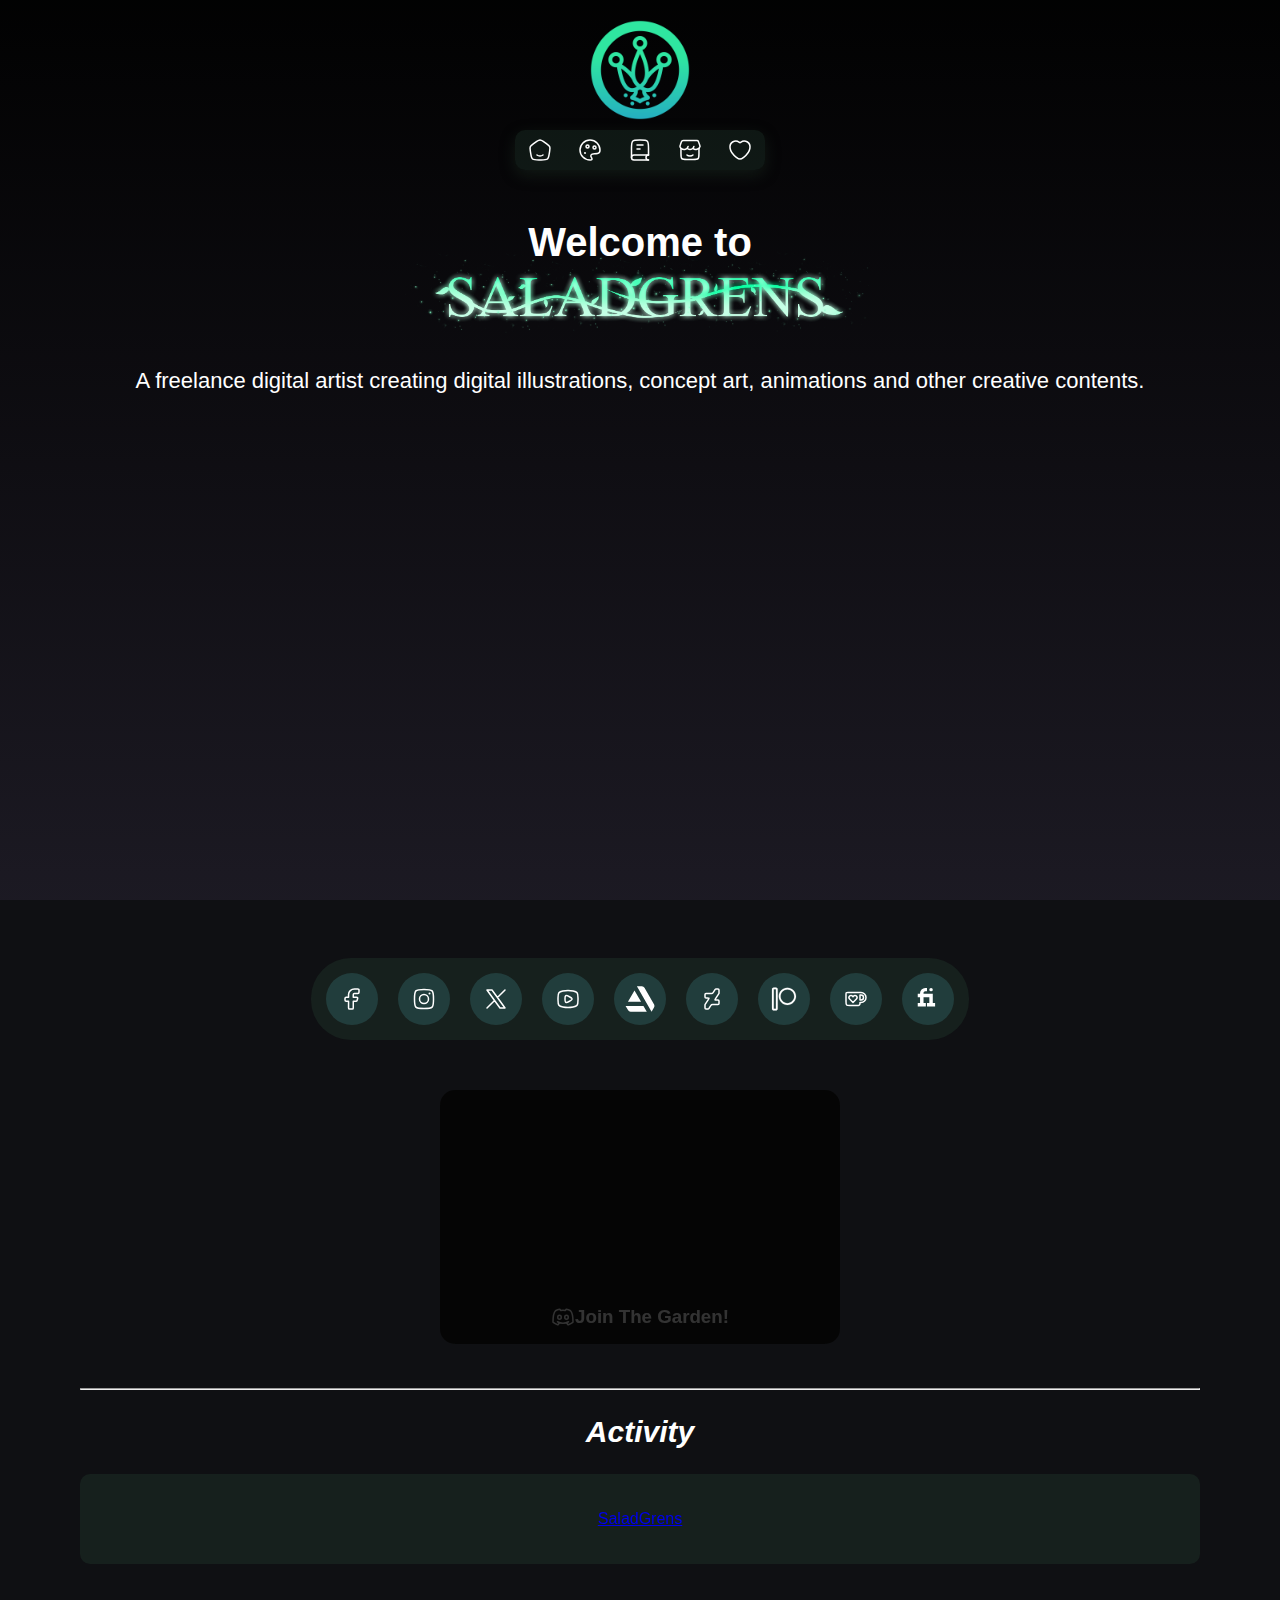
==== index.html @ 46c702c6 "Add files via upload" ====
<!DOCTYPE html>
<html lang="en">

<head>
  <meta charset="UTF-8">
  <meta name="viewport" content="width=device-width, initial-scale=1.0">
  <title>SaladGrens</title>
  <link rel="icon" href="resources\SaladGrensIcon.png" type="image/png">
  <link rel="stylesheet" href="css/home.css">
</head>

<script>
  // JavaScript to rewrite the URL
  document.addEventListener('DOMContentLoaded', () => {
    if (window.location.pathname === "/index.html" || window.location.pathname === "/") {
      window.history.replaceState(null, null, "home.html");
    }
  });
</script>

<body>

  <div class="SGLogo">
    <img class="SaladGrensLogo" src="resources\SaladGrensIcon.png" alt="Describe image here" width="100">
  </div>
  <div class="button-container">
    <a href="home.html" class="button-link">
      <button class="button">
        <svg xmlns="http://www.w3.org/2000/svg" viewBox="0 0 24 24" width="24" height="24" color="#ffffff" fill="none">
          <path d="M15.0002 17C14.2007 17.6224 13.1504 18 12.0002 18C10.8499 18 9.79971 17.6224 9.00018 17"
            stroke="currentColor" stroke-width="1.5" stroke-linecap="round" />
          <path
            d="M2.35157 13.2135C1.99855 10.9162 1.82204 9.76763 2.25635 8.74938C2.69065 7.73112 3.65421 7.03443 5.58132 5.64106L7.02117 4.6C9.41847 2.86667 10.6171 2 12.0002 2C13.3832 2 14.5819 2.86667 16.9792 4.6L18.419 5.64106C20.3462 7.03443 21.3097 7.73112 21.744 8.74938C22.1783 9.76763 22.0018 10.9162 21.6488 13.2135L21.3478 15.1724C20.8473 18.4289 20.5971 20.0572 19.4292 21.0286C18.2613 22 16.5538 22 13.139 22H10.8614C7.44652 22 5.73909 22 4.57118 21.0286C3.40327 20.0572 3.15305 18.4289 2.65261 15.1724L2.35157 13.2135Z"
            stroke="currentColor" stroke-width="1.5" stroke-linejoin="round" />
        </svg>
      </button>
    </a>

    <a href="art.html" class="button-link">
      <button class="button">
        <svg xmlns="http://www.w3.org/2000/svg" viewBox="0 0 24 24" width="24" height="24" color="#ffffff" fill="none">
          <path
            d="M22 12C22 6.47715 17.5228 2 12 2C6.47715 2 2 6.47715 2 12C2 17.5228 6.47715 22 12 22C12.8417 22 14 22.1163 14 21C14 20.391 13.6832 19.9212 13.3686 19.4544C12.9082 18.7715 12.4523 18.0953 13 17C13.6667 15.6667 14.7778 15.6667 16.4815 15.6667C17.3334 15.6667 18.3334 15.6667 19.5 15.5C21.601 15.1999 22 13.9084 22 12Z"
            stroke="currentColor" stroke-width="1.5" />
          <path d="M7 15.002L7.00868 14.9996" stroke="currentColor" stroke-width="2" stroke-linecap="round"
            stroke-linejoin="round" />
          <circle cx="9.5" cy="8.5" r="1.5" stroke="currentColor" stroke-width="1.5" />
          <circle cx="16.5" cy="9.5" r="1.5" stroke="currentColor" stroke-width="1.5" />
        </svg>
      </button>
    </a>

    <a href="writings.html" class="button-link">
      <button class="button">
        <svg xmlns="http://www.w3.org/2000/svg" viewBox="0 0 24 24" width="24" height="24" color="#ffffff" fill="none">
          <path
            d="M20.5 16.9286V10C20.5 6.22876 20.5 4.34315 19.3284 3.17157C18.1569 2 16.2712 2 12.5 2H11.5C7.72876 2 5.84315 2 4.67157 3.17157C3.5 4.34315 3.5 6.22876 3.5 10V19.5"
            stroke="currentColor" stroke-width="1.5" stroke-linecap="round" />
          <path d="M20.5 17H6C4.61929 17 3.5 18.1193 3.5 19.5C3.5 20.8807 4.61929 22 6 22H20.5" stroke="currentColor"
            stroke-width="1.5" stroke-linecap="round" />
          <path d="M20.5 22C19.1193 22 18 20.8807 18 19.5C18 18.1193 19.1193 17 20.5 17" stroke="currentColor"
            stroke-width="1.5" stroke-linecap="round" />
          <path d="M15 7L9 7" stroke="currentColor" stroke-width="1.5" stroke-linecap="round" stroke-linejoin="round" />
          <path d="M12 11L9 11" stroke="currentColor" stroke-width="1.5" stroke-linecap="round"
            stroke-linejoin="round" />
        </svg>
      </button>
    </a>

    <a href="shop.html" class="button-link">
      <button class="button">
        <svg xmlns="http://www.w3.org/2000/svg" viewBox="0 0 24 24" width="24" height="24" color="#ffffff" fill="none">
          <path
            d="M2.9668 10.4961V15.4979C2.9668 18.3273 2.9668 19.742 3.84548 20.621C4.72416 21.5001 6.13837 21.5001 8.9668 21.5001H14.9668C17.7952 21.5001 19.2094 21.5001 20.0881 20.621C20.9668 19.742 20.9668 18.3273 20.9668 15.4979V10.4961"
            stroke="currentColor" stroke-width="1.5" stroke-linecap="round" />
          <path
            d="M14.9668 16.9932C14.2827 17.6004 13.1936 17.9932 11.9668 17.9932C10.74 17.9932 9.65089 17.6004 8.9668 16.9932"
            stroke="currentColor" stroke-width="1.5" stroke-linecap="round" />
          <path
            d="M10.1038 8.41848C9.82182 9.43688 8.79628 11.1936 6.84777 11.4482C5.12733 11.673 3.82246 10.922 3.48916 10.608C3.12168 10.3534 2.28416 9.53872 2.07906 9.02952C1.87395 8.52032 2.11324 7.41706 2.28416 6.96726L2.96743 4.98888C3.13423 4.49196 3.5247 3.31666 3.92501 2.91913C4.32533 2.5216 5.13581 2.5043 5.4694 2.5043H12.4749C14.2781 2.52978 18.2209 2.48822 19.0003 2.50431C19.7797 2.52039 20.2481 3.17373 20.3848 3.45379C21.5477 6.27061 22 7.88382 22 8.57124C21.8482 9.30456 21.22 10.6873 19.0003 11.2955C16.6933 11.9275 15.3854 10.6981 14.9751 10.2261M9.15522 10.2261C9.47997 10.625 10.4987 11.4279 11.9754 11.4482C13.4522 11.4686 14.7273 10.4383 15.1802 9.92062C15.3084 9.76786 15.5853 9.31467 15.8725 8.41848"
            stroke="currentColor" stroke-width="1.5" stroke-linecap="round" stroke-linejoin="round" />
        </svg>
      </button>
    </a>

    <a href="support.html" class="button-link">
      <button class="button">
        <svg xmlns="http://www.w3.org/2000/svg" viewBox="0 0 24 24" width="24" height="24" color="#ffffff" fill="none">
          <path
            d="M19.4626 3.99415C16.7809 2.34923 14.4404 3.01211 13.0344 4.06801C12.4578 4.50096 12.1696 4.71743 12 4.71743C11.8304 4.71743 11.5422 4.50096 10.9656 4.06801C9.55962 3.01211 7.21909 2.34923 4.53744 3.99415C1.01807 6.15294 0.221721 13.2749 8.33953 19.2834C9.88572 20.4278 10.6588 21 12 21C13.3412 21 14.1143 20.4278 15.6605 19.2834C23.7783 13.2749 22.9819 6.15294 19.4626 3.99415Z"
            stroke="currentColor" stroke-width="1.5" stroke-linecap="round" />
        </svg>
      </button>
    </a>
  </div>

  <div class="homecontent">
    <h1>Welcome to</h1>
    <img class="SGSignature" src="resources\NewSignature.png" alt="Describe image here" width="500">

    <p>A freelance digital artist creating digital illustrations, concept art, animations and other creative contents.
    </p>
    <div class="introvid-container">
      <iframe class="Introvid" src="https://www.youtube.com/embed/zBWFKVegWyg?si=80Pvm6zZU9UNJTFR"
        title="YouTube video player" frameborder="0"
        allow="accelerometer; autoplay; clipboard-write; encrypted-media; gyroscope; picture-in-picture; web-share"
        referrerpolicy="strict-origin-when-cross-origin" allowfullscreen></iframe>
    </div>

    <br><br>

    <div class="socialscard">
      <a class="socialContainer" href="https://www.facebook.com/SaladGrens"><!-- FB -->
        <svg xmlns="http://www.w3.org/2000/svg" class="socialSvg" viewBox="0 0 24 24" width="24" height="24"
          color="#ffffff" fill="none">
          <path fill-rule="evenodd" clip-rule="evenodd"
            d="M6.18182 10.3333C5.20406 10.3333 5 10.5252 5 11.4444V13.1111C5 14.0304 5.20406 14.2222 6.18182 14.2222H8.54545V20.8889C8.54545 21.8081 8.74951 22 9.72727 22H12.0909C13.0687 22 13.2727 21.8081 13.2727 20.8889V14.2222H15.9267C16.6683 14.2222 16.8594 14.0867 17.0631 13.4164L17.5696 11.7497C17.9185 10.6014 17.7035 10.3333 16.4332 10.3333H13.2727V7.55556C13.2727 6.94191 13.8018 6.44444 14.4545 6.44444H17.8182C18.7959 6.44444 19 6.25259 19 5.33333V3.11111C19 2.19185 18.7959 2 17.8182 2H14.4545C11.191 2 8.54545 4.48731 8.54545 7.55556V10.3333H6.18182Z"
            stroke="currentColor" stroke-width="1.5" stroke-linejoin="round" />
        </svg>
      </a>

      <a class="socialContainer" href="https://www.instagram.com/saladgrens09/"><!-- Instagram -->
        <svg xmlns="http://www.w3.org/2000/svg" class="socialSvg" viewBox="0 0 24 24" width="24" height="24"
          color="#ffffff" fill="none">
          <path
            d="M2.5 12C2.5 7.52166 2.5 5.28249 3.89124 3.89124C5.28249 2.5 7.52166 2.5 12 2.5C16.4783 2.5 18.7175 2.5 20.1088 3.89124C21.5 5.28249 21.5 7.52166 21.5 12C21.5 16.4783 21.5 18.7175 20.1088 20.1088C18.7175 21.5 16.4783 21.5 12 21.5C7.52166 21.5 5.28249 21.5 3.89124 20.1088C2.5 18.7175 2.5 16.4783 2.5 12Z"
            stroke="currentColor" stroke-width="1.5" stroke-linejoin="round" />
          <path
            d="M16.5 12C16.5 14.4853 14.4853 16.5 12 16.5C9.51472 16.5 7.5 14.4853 7.5 12C7.5 9.51472 9.51472 7.5 12 7.5C14.4853 7.5 16.5 9.51472 16.5 12Z"
            stroke="currentColor" stroke-width="1.5" />
          <path d="M17.5078 6.5L17.4988 6.5" stroke="currentColor" stroke-width="2" stroke-linecap="round"
            stroke-linejoin="round" />
        </svg>
      </a>

      <a class="socialContainer" href="https://x.com/SaladGrens"><!-- Twitter/X -->
        <svg xmlns="http://www.w3.org/2000/svg" class="socialSvg" viewBox="0 0 24 24" width="24" height="24"
          color="#ffffff" fill="none">
          <path
            d="M3 21L10.5484 13.4516M21 3L13.4516 10.5484M13.4516 10.5484L8 3H3L10.5484 13.4516M13.4516 10.5484L21 21H16L10.5484 13.4516"
            stroke="currentColor" stroke-width="1.5" stroke-linecap="round" stroke-linejoin="round" />
        </svg>
      </a>

      <a class="socialContainer" href="https://www.youtube.com/channel/UCalKw_Hkj6zp4GVCUpycvyA"><!-- Youtube -->
        <svg xmlns="http://www.w3.org/2000/svg" class="socialSvg" viewBox="0 0 24 24" width="24" height="24"
          color="#ffffff" fill="none">
          <path
            d="M12 20.5C13.8097 20.5 15.5451 20.3212 17.1534 19.9934C19.1623 19.5839 20.1668 19.3791 21.0834 18.2006C22 17.0221 22 15.6693 22 12.9635V11.0365C22 8.33073 22 6.97787 21.0834 5.79937C20.1668 4.62088 19.1623 4.41613 17.1534 4.00662C15.5451 3.67877 13.8097 3.5 12 3.5C10.1903 3.5 8.45489 3.67877 6.84656 4.00662C4.83766 4.41613 3.83321 4.62088 2.9166 5.79937C2 6.97787 2 8.33073 2 11.0365V12.9635C2 15.6693 2 17.0221 2.9166 18.2006C3.83321 19.3791 4.83766 19.5839 6.84656 19.9934C8.45489 20.3212 10.1903 20.5 12 20.5Z"
            stroke="currentColor" stroke-width="1.5" />
          <path
            d="M15.9621 12.3129C15.8137 12.9187 15.0241 13.3538 13.4449 14.2241C11.7272 15.1705 10.8684 15.6438 10.1728 15.4615C9.9372 15.3997 9.7202 15.2911 9.53799 15.1438C9 14.7089 9 13.8059 9 12C9 10.1941 9 9.29112 9.53799 8.85618C9.7202 8.70886 9.9372 8.60029 10.1728 8.53854C10.8684 8.35621 11.7272 8.82945 13.4449 9.77593C15.0241 10.6462 15.8137 11.0813 15.9621 11.6871C16.0126 11.8933 16.0126 12.1067 15.9621 12.3129Z"
            stroke="currentColor" stroke-width="1.5" stroke-linejoin="round" />
        </svg>
      </a>

      <a class="socialContainer" href="https://www.artstation.com/saladgrens09"><!-- Artstation -->
        <svg fill="#ffffff" class="socialSvg" width="64px" height="64px" viewBox="-9.6 -9.6 43.20 43.20" role="img"
          xmlns="http://www.w3.org/2000/svg" stroke="#ffffff" stroke-width="0.00024000000000000003">
          <g id="SVGRepo_bgCarrier" stroke-width="0"></g>
          <g id="SVGRepo_tracerCarrier" stroke-linecap="round" stroke-linejoin="round" stroke="#CCCCCC"
            stroke-width="0.9120000000000001"></g>
          <g id="SVGRepo_iconCarrier">
            <title>ArtStation icon</title>
            <path
              d="M0 17.723l2.027 3.505h.001a2.424 2.424 0 0 0 2.164 1.333h13.457l-2.792-4.838H0zm24 .025c0-.484-.143-.935-.388-1.314L15.728 2.728a2.424 2.424 0 0 0-2.142-1.289H9.419L21.598 22.54l1.92-3.325c.378-.637.482-.919.482-1.467zm-11.129-3.462L7.428 4.858l-5.444 9.428h10.887z">
            </path>
          </g>
        </svg>
      </a>

      <a class="socialContainer" href="https://www.deviantart.com/saladgrens"><!-- Deviantart -->
        <svg xmlns="http://www.w3.org/2000/svg" class="socialSvg" viewBox="0 0 24 24" width="24" height="24"
          color="#ffffff" fill="none">
          <path fill-rule="evenodd" clip-rule="evenodd"
            d="M18 2C18.8273 2 19 2.17267 19 3V6.13854C19 6.44216 18.9987 6.44633 18.8289 6.698L15.5528 11.5517C15.0898 12.2375 14.8584 12.5804 14.9994 12.8458C15.1404 13.1111 15.5541 13.1111 16.3816 13.1111H18C18.8273 13.1111 19 13.2838 19 14.1111V16.5556C19 17.3829 18.8273 17.5556 18 17.5556H12.5626C11.5215 17.5556 11.4872 17.5738 10.9048 18.4367L8.79735 21.5594C8.50616 21.9909 8.48899 22 7.96846 22H6C5.17267 22 5 21.8273 5 21V17.8615C5 17.5578 5.00128 17.5537 5.17114 17.302L8.44724 12.4483C8.91018 11.7625 9.14164 11.4196 9.00062 11.1542C8.85959 10.8889 8.44585 10.8889 7.61838 10.8889H6C5.17267 10.8889 5 10.7162 5 9.88889V7.44445C5 6.61711 5.17267 6.44444 6 6.44444H11.4374C12.4785 6.44444 12.5128 6.4262 13.0952 5.56326L15.2027 2.44059C15.4938 2.00912 15.511 2 16.0315 2H18Z"
            stroke="currentColor" stroke-width="1.5" stroke-linecap="round" stroke-linejoin="round" />
        </svg>
      </a>

      <a class="socialContainer" href="https://www.patreon.com/c/SaladGrens"><!-- Patreon -->
        <svg fill="#ffffff" class="socialSvg" width="64px" height="64px" viewBox="-76.8 -76.8 345.60 345.60"
          xmlns="http://www.w3.org/2000/svg" xml:space="preserve"
          style="fill-rule:evenodd;clip-rule:evenodd;stroke-linejoin:round;stroke-miterlimit:2" stroke="#ffffff">
          <g id="SVGRepo_bgCarrier" stroke-width="0"></g>
          <g id="SVGRepo_tracerCarrier" stroke-linecap="round" stroke-linejoin="round"></g>
          <g id="SVGRepo_iconCarrier">
            <path
              d="M1750.24 455.398c0-6.623-5.37-12-12-12H1724c-6.62 0-12 5.377-12 12v129.204c0 6.623 5.38 12 12 12h14.24c6.63 0 12-5.377 12-12V455.398Zm-26.24 0h14.24v129.204H1724V455.398Zm90.63-10.271c-31.67 0-57.37 25.708-57.37 57.374 0 31.666 25.7 57.374 57.37 57.374 31.67 0 57.37-25.708 57.37-57.374 0-31.666-25.7-57.374-57.37-57.374Zm0 12c25.04 0 45.37 20.331 45.37 45.374 0 25.043-20.33 45.374-45.37 45.374s-45.37-20.331-45.37-45.374c0-25.043 20.33-45.374 45.37-45.374Z"
              style="fill-rule:evenodd;clip-rule:evenodd;stroke-linejoin:round;stroke-miterlimit:2"
              transform="translate(-1696 -424)"></path>
          </g>
        </svg>
      </a>

      <a class="socialContainer" href="https://ko-fi.com/saladgrens"><!-- Ko-FI -->
        <svg xmlns="http://www.w3.org/2000/svg" class="socialSvg" viewBox="0 0 24 24" width="24" height="24"
          color="#ffffff" fill="none">
          <path
            d="M17 5.5H4C3.05719 5.5 2.58579 5.5 2.29289 5.79289C2 6.08579 2 6.55719 2 7.5V14.5C2 16.3856 2 17.3284 2.58579 17.9142C3.17157 18.5 4.11438 18.5 6 18.5H13C13.9319 18.5 14.3978 18.5 14.7654 18.3478C15.2554 18.1448 15.6448 17.7554 15.8478 17.2654C16 16.8978 16 16.4319 16 15.5H17C19.7614 15.5 22 13.2614 22 10.5C22 7.73858 19.7614 5.5 17 5.5Z"
            stroke="currentColor" stroke-width="1.5" stroke-linejoin="round" />
          <path d="M17 13H16V8H17C18.3807 8 19.5 9.11929 19.5 10.5C19.5 11.8807 18.3807 13 17 13Z" stroke="currentColor"
            stroke-width="1.5" stroke-linejoin="round" />
          <path fill-rule="evenodd" clip-rule="evenodd"
            d="M5.58579 9.10051C6.36683 8.29983 7.63317 8.29983 8.41421 9.10051L9 9.70101L9.58579 9.10051C10.3668 8.29983 11.6332 8.29983 12.4142 9.10051C13.1953 9.90118 13.1953 11.1993 12.4142 12L9 15.5L5.58579 12C4.80474 11.1993 4.80474 9.90118 5.58579 9.10051Z"
            stroke="currentColor" stroke-width="1.5" stroke-linecap="round" stroke-linejoin="round" />
        </svg>

        <a class="socialContainer" href="https://www.fiverr.com/saladgrens"><!-- Fiverr -->
          <svg fill="#ffffff" class="socialSvg" width="40px" height="40px" viewBox="-17 -9.6 43.20 43.20"
            xmlns="http://www.w3.org/2000/svg" preserveAspectRatio="xMinYMin" class="jam jam-fiverr" stroke="#ffffff"
            stroke-width="0.00024000000000000003" transform="rotate(0)">
            <g id="SVGRepo_bgCarrier" stroke-width="0"></g>
            <g id="SVGRepo_tracerCarrier" stroke-linecap="round" stroke-linejoin="round" stroke="#CCCCCC"
              stroke-width="0.048"></g>
            <g id="SVGRepo_iconCarrier">
              <path
                d="M16.25 16.25v-10h-10v-.625c0-1.034.841-1.875 1.875-1.875H10V0H8.125A5.632 5.632 0 0 0 2.5 5.625v.625H0V10h2.5v6.25H0V20h8.75v-3.75h-2.5V10h6.285v6.25H10V20h8.75v-3.75h-2.5z">
              </path>
              <circle cx="14.375" cy="1.875" r="1.875"></circle>
            </g>
          </svg>
        </a>
    </div>

    </p>
    <div class="discordCard">
      <div class="discordCardBack">
        <a href="https://discord.com/invite/drW53BRcFf" target="_blank" class="discordCardLink">
        <div class="discordCardFront">
          <div class="discordCardText">
            <svg xmlns="http://www.w3.org/2000/svg" viewBox="0 0 24 24" width="24" height="24" color="#ffffff" fill="none">
            <path d="M15.5008 17.75L16.7942 19.5205C16.9156 19.7127 17.1489 19.7985 17.3619 19.7224C18.1657 19.4353 20.158 18.6572 21.7984 17.4725C21.9263 17.3801 22.0002 17.2261 21.9992 17.0673C21.9992 8.25 19.5008 5.75 19.5008 5.75C19.5008 5.75 17.5008 4.60213 15.3547 4.25602C15.1436 4.22196 14.9368 4.33509 14.8429 4.52891L14.3979 5.44677C14.3979 5.44677 13.2853 5.21397 12 5.21397C10.7147 5.21397 9.6021 5.44677 9.6021 5.44677L9.15711 4.52891C9.06314 4.33509 8.85644 4.22196 8.64529 4.25602C6.50079 4.60187 4.50079 5.75 4.50079 5.75C4.50079 5.75 2.0008 8.25 2.0008 17.0673C1.9998 17.2261 2.07365 17.3801 2.20159 17.4725C3.84196 18.6572 5.8343 19.4353 6.63806 19.7224C6.85105 19.7985 7.08437 19.7127 7.20582 19.5205L8.50079 17.75" stroke="currentColor" stroke-width="1.5" stroke-linecap="round" stroke-linejoin="round" />
            <path d="M17.5008 16.75C17.5008 16.75 15.2057 18.25 12.0008 18.25C8.79587 18.25 6.50079 16.75 6.50079 16.75" stroke="currentColor" stroke-width="1.5" stroke-linecap="round" stroke-linejoin="round" />
            <path d="M17.2508 12.25C17.2508 13.3546 16.4673 14.25 15.5008 14.25C14.5343 14.25 13.7508 13.3546 13.7508 12.25C13.7508 11.1454 14.5343 10.25 15.5008 10.25C16.4673 10.25 17.2508 11.1454 17.2508 12.25Z" stroke="currentColor" stroke-width="1.5" />
            <path d="M10.2508 12.25C10.2508 13.3546 9.46729 14.25 8.50079 14.25C7.5343 14.25 6.75079 13.3546 6.75079 12.25C6.75079 11.1454 7.5343 10.25 8.50079 10.25C9.46729 10.25 10.2508 11.1454 10.2508 12.25Z" stroke="currentColor" stroke-width="1.5" />
        </svg><h3>Join The Garden!</h3>
      </div>
        </div>
      </a>
      </div>
    </div>

    <br><br>

    <hr>

    <div id="fb-root"></div>
    <script async defer crossorigin="anonymous" src="https://connect.facebook.net/en_US/sdk.js#xfbml=1&version=v17.0"
      nonce="NbTVQki7"></script>
    <h2><i>Activity</i></h2>
    <div class="fb-page" data-href="https://www.facebook.com/SaladGrens" data-tabs="timeline" data-width="300"
      data-height="600" data-small-header="false" data-adapt-container-width="true" data-hide-cover="false"
      data-show-facepile="true">
      <blockquote cite="https://www.facebook.com/SaladGrens" class="fb-xfbml-parse-ignore"><a
          href="https://www.facebook.com/SaladGrens">SaladGrens</a></blockquote>
    </div>
  </div>

</body>

</html>
---- css/home.css ----
body {
  margin: 0;
  font-family: Arial, sans-serif;
  background-color: #0f1013;
  background-image: linear-gradient(to bottom, rgba(0, 0, 0, 0.9), rgba(31, 28, 39, 0.8)), url("../resources/SGBackG.png");
  background-attachment: fixed;
  background-size: cover;
  background-position: center;
  background-repeat: no-repeat;
  color: white;
}

.SGLogo {
  display: flex;
  align-items: center;
  justify-content: center;
  margin-top: 20px;
  margin-bottom: 10px;
  animation: fadeIn 1.5s ease-out;
}

.SaladGrensLogo {
  transition: all ease-in-out 0.3s;
}

.SaladGrensLogo:hover {
  transition: all ease-in-out 0.3s;
  scale: 1.2;
}


.button-container {
  margin: 0 auto;
  /* Centers the container */
  display: flex;
  background-color: hsla(149, 27%, 24%, 0.25);
  width: 250px;
  height: 40px;
  align-items: center;
  justify-content: space-around;
  border-radius: 10px;
  box-shadow: rgba(37, 61, 44, 0.35) 0px 5px 15px;
  transition: all ease-in-out 0.3s;
  animation: fadeIn 1.5s ease-out;
}

.button-container:hover {
  background-color: rgba(89, 165, 105, 0.15);
  transition: all ease-in-out 0.3s;
  scale: 1.2;
}

.button {
  outline: 0 !important;
  border: 0 !important;
  width: 40px;
  height: 40px;
  border-radius: 50%;
  background-color: transparent;
  display: flex;
  align-items: center;
  justify-content: center;
  color: #fff;
  transition: all ease-in-out 0.3s;
  cursor: pointer;
}

.button:hover {
  transform: translateY(-3px);
  scale: 1.2;
}

.button:active {
  scale: 0.9;
}

.icon {
  font-size: 20px;
}

.homecontent {
  align-items: center;
  text-align: center;
  justify-content: center;
  margin-top: 50px;
  margin-left: 80px;
  margin-right: 80px;
  padding-bottom: 80px;
  animation: fadeIn 1.5s ease-out;
}

/* Keyframes for Animations */
@keyframes fadeIn {
  from {
    opacity: 0;
    transform: translateY(30px);
  }

  to {
    opacity: 1;
    transform: translateY(0);
  }
}

.homecontent h1 {
  font-size: 40px;
}

.homecontent h2 {
  font-size: 30px;
}

.homecontent p {
  font-size: 22px;
}

.SGSignature {
  margin-top: -50px;
}


.introvid-container {
  position: relative;
  width: 100%;
  max-width: 900px;
  /* Maximum width */
  aspect-ratio: 16 / 9;
  /* Enforces 16:9 ratio directly */
  margin: 0 auto;
  /* Centers the container */
  overflow: hidden;
}

.introvid-container iframe {
  position: absolute;
  top: 0;
  left: 0;
  width: 100%;
  height: 100%;
  border: none;
  /* Optional: removes default border */
}

/* From Uiverse.io by elisapi */
.socialscard {
  margin: 0 auto;
  /* Centers the container */
  background-color: hsla(149, 27%, 24%, 0.25);
  border-radius: 40px;
  width: fit-content;
  height: fit-content;
  display: flex;
  align-items: center;
  justify-content: center;
  padding: 15px;
  gap: 20px;
  transition-duration: 0.3s;
  scale: relative;
}

/* Normal size */
@media (min-width: 768px) {
  .socialscard {
    transform: scale(1);
    /* Full size */
  }
}

/* Medium screens (e.g., tablets) */
@media (max-width: 768px) {
  .socialscard {
    width: 500px;
    gap: 10px;
  }
}

/* Small screens (e.g., phones) */
@media (max-width: 480px) {
  .socialscard {
    width: 100px;
  }
}

.socialscard:hover {
  transform: scale(1.1);
  transition-duration: 0.3s;
}

/* for all social containers*/
.socialContainer {
  width: 52px;
  height: 52px;
  background-color: rgba(55, 110, 114, 0.37);
  display: flex;
  align-items: center;
  justify-content: center;
  overflow: hidden;
  transition-duration: 0.3s;
  border-radius: 30px;
}

.socialContainer:hover {
  transform: scale(1.2);
  background-color: rgba(89, 165, 105, 0.37);
}

.socialContainer:active {
  transform: scale(0.9);
  transition-duration: 0.3s;
}

.socialSvg {
  width: 100px;
}

.socialContainer:hover .socialSvg {
  animation: slide-in-top 0.3s both;
}

@keyframes slide-in-top {
  0% {
    transform: translateY(-50px);
    opacity: 0;
  }

  100% {
    transform: translateY(0);
    opacity: 1;
  }
}

.discordCard{
  margin-top: 50px;
}

.discordCardBack {
  margin: 0 auto;
  width: 400px;
  height: 254px;
  background-image: linear-gradient(163deg, #00ff75 0%, #448aa5 100%);
  border-radius: 20px;
  transition: all .3s;
 }
 
 .discordCardFront {
  align-items: center;
  justify-content: center;
  display: flex;
  width: 400px;
  height: 254px;
  background-color: #1a1a1a;
  border-radius: 15px;
  background-image: url("../resources/KahlisEssence.png");
  filter: brightness(20%);
  background-position: 704px -250px;
  background-size: 1000px;
  transition: all .3s;
 }
 
 .discordCardFront:hover {
  transform: scale(0.98);
  border-radius: 20px;
  filter: brightness(100%);
  background-size: 800px;
  background-position: 605px -180px;
 }
 .discordCardFront:active {
  background-size: 1000px;
  background-position: 704px -250px;
 }
 
 .discordCardBack:hover {
  box-shadow: 0px 0px 30px 1px rgba(0, 255, 117, 0.30);
  scale: 1.2;
 }

 .discordCardBack:active {
  scale: 1;
 }

 .discordCardLink {
  text-decoration: none;
  display: inline-block;
  color: inherit;
}

 .discordCardText {
  margin-top: 200px;
  align-items: center;
  justify-content: center;
  display: flex;
  width: 200px;
  height: 40px;
  border-radius: 40px;
  background-color: rgba(26, 26, 26, 0.75);
 }

.fb-page {
  border-radius: 10px;
  padding: 20px;
  background-color: hsla(149, 27%, 24%, 0.25);
  backdrop-filter: blur(20px);
  transition: 0.3s;
}

.fb-page:hover{
  scale: 1.05;
  transition: 0.3s;
}
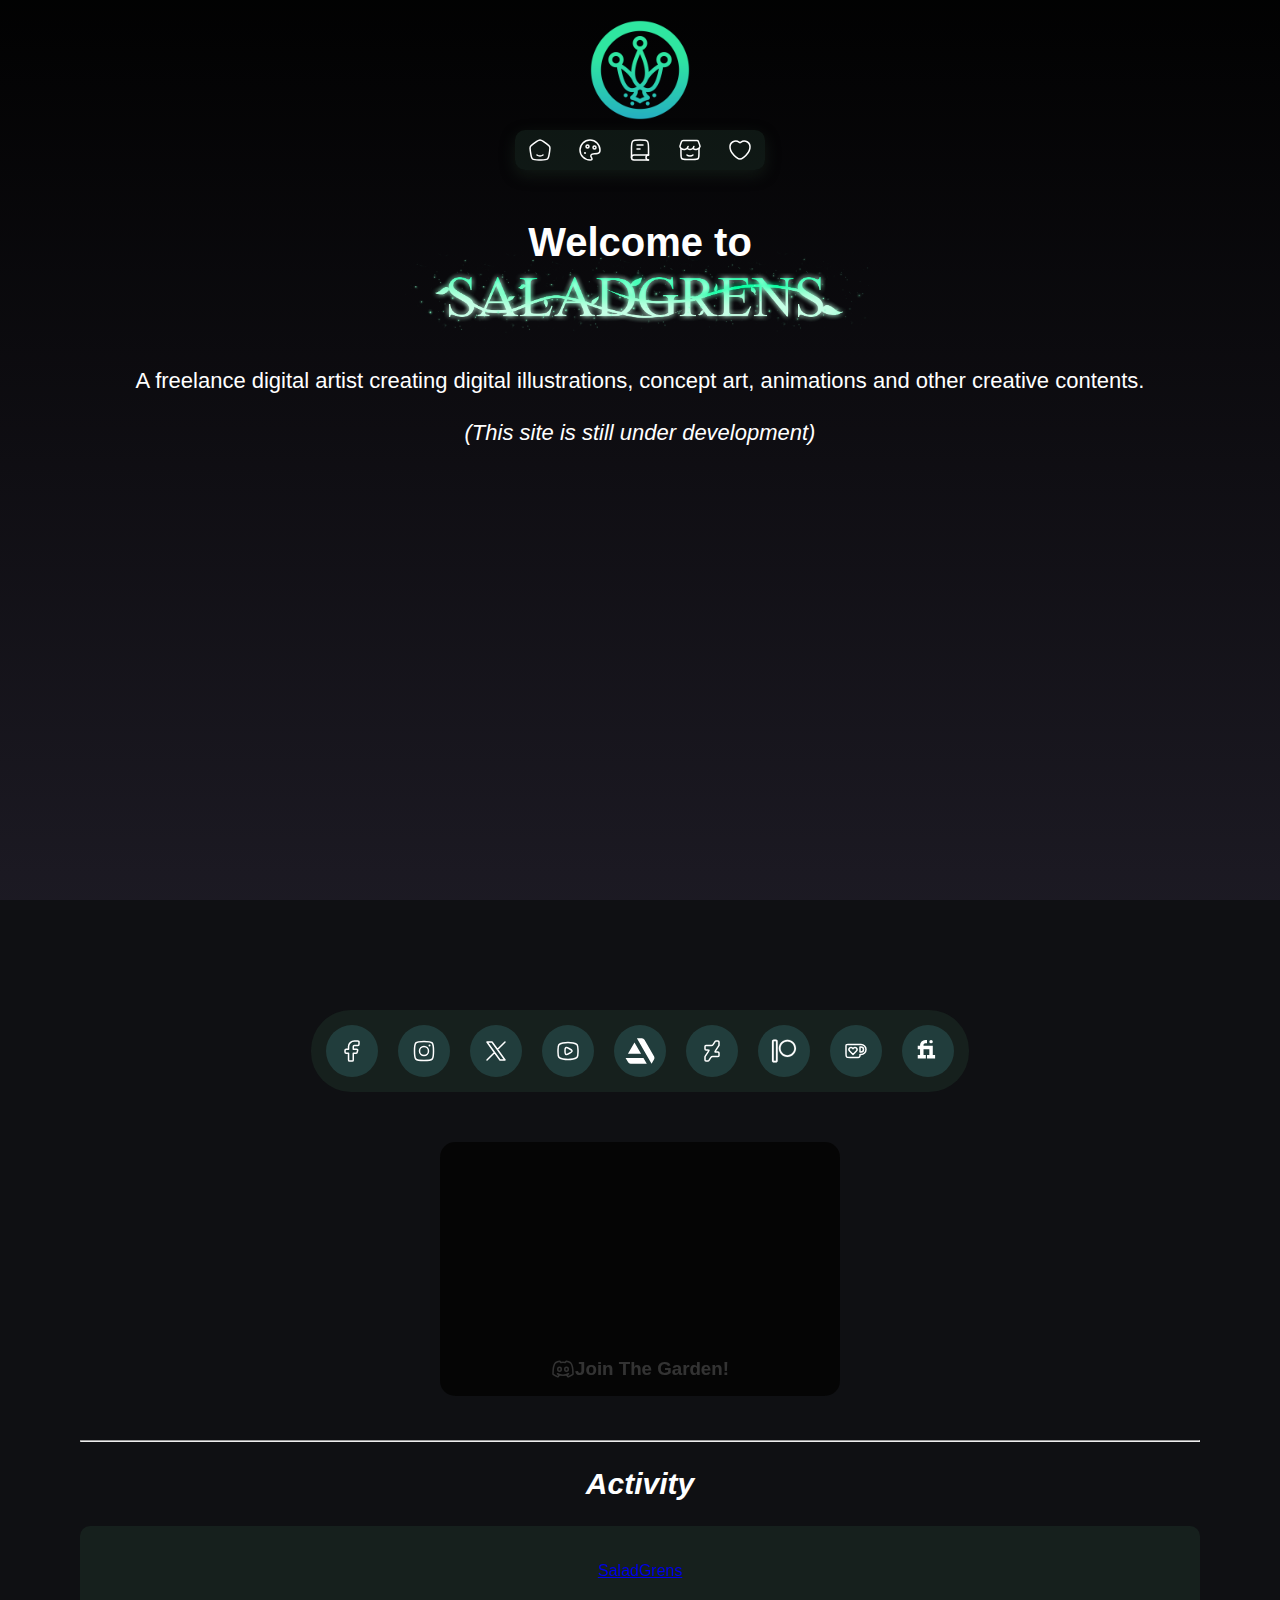
==== commit 772c7a84: "Development Notice" ====
--- a/index.html
+++ b/index.html
@@ -99,6 +99,7 @@
     <img class="SGSignature" src="resources\NewSignature.png" alt="Describe image here" width="500">
 
     <p>A freelance digital artist creating digital illustrations, concept art, animations and other creative contents.
+      <br><br> <i>(This site is still under development)</i>
     </p>
     <div class="introvid-container">
       <iframe class="Introvid" src="https://www.youtube.com/embed/zBWFKVegWyg?si=80Pvm6zZU9UNJTFR"
